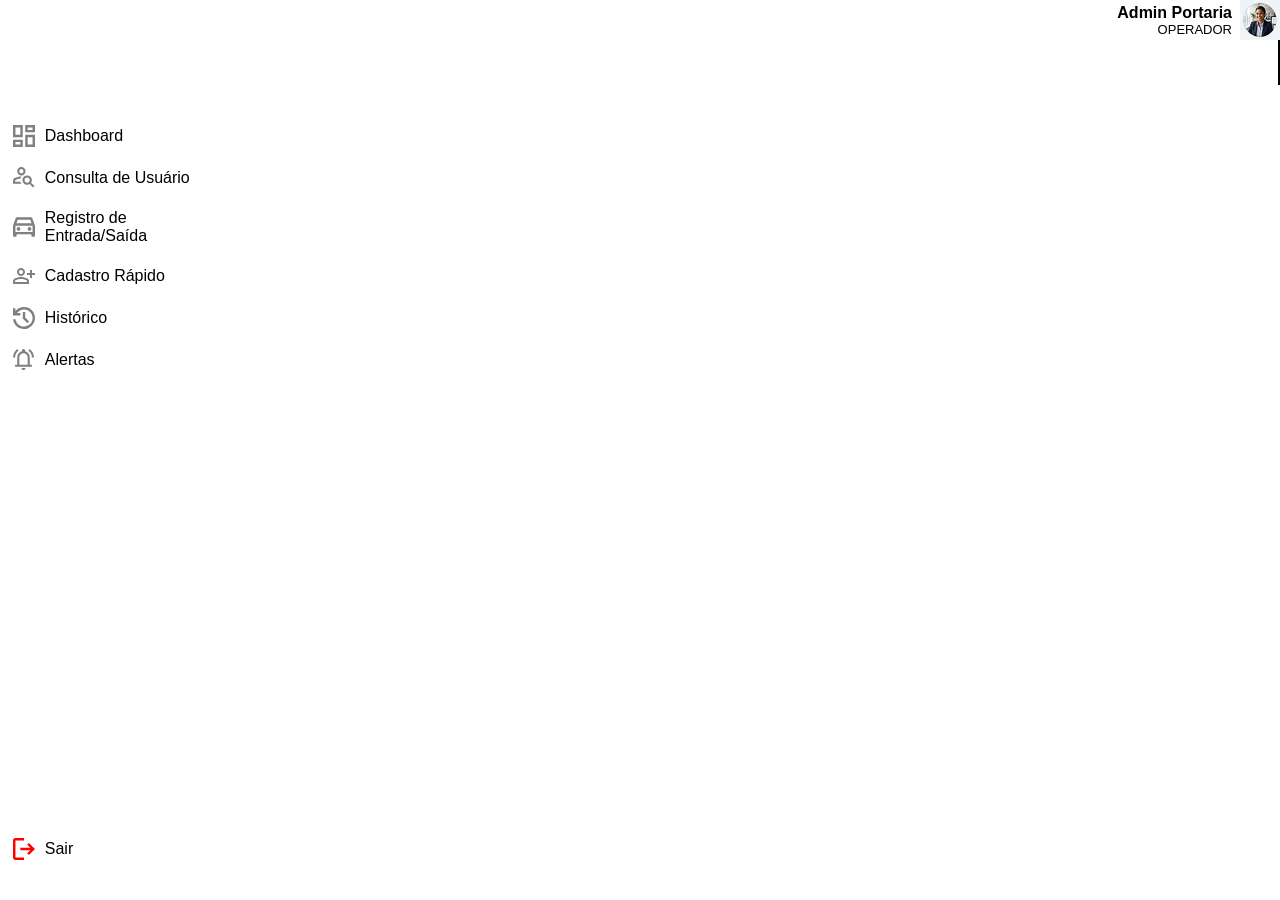
==== menu.html @ 4f6e2bc5 "começando aí" ====
<!DOCTYPE html>
    <html lang="pt-br">
    <head>
        <meta charset="UTF-8">
        <meta name="viewport" content="width=device-width, initial-scale=1.0">
        <title>Parking Papaléo</title>
        <link rel="stylesheet" href="menu.css">
        <style>
            body {
            font: normal 16px Arial, Verdana, serif;
        }
        </style>
    </head>
    <body>
        <header>
            <div class="perfil-do-administrador">
                <img
                    src="Assets - projeto estacionamento/Foto de Perfil do Administrador.png"
                    alt="foto do perfil do Administrador" class="icon-perfil-do-administrador">

                <div class="info-administrador">
                    <h1 class="titulo-admin">Admin Portaria</h1>
                    <p class="cargo-admin">OPERADOR</p>
                </div>
            </div>
            <div class="barra-vertical-do-administrador">

            </div>
        <nav class="menu-lateral">
            <ul>
            <li class="item-menu">
                <span class="icon-menu Icon-dashboard"></span>
                Dashboard
            </li>
            <li class="item-menu">
                <span class="icon-menu Icon-consultar-usuarios"></span>
                Consulta de Usuário
            </li>

            <li class="item-menu">
                <span class="icon-menu Icon-registrar-entradas-e-saidas"></span>
                Registro de<br/>Entrada/Saída
            </li>

            <li class="item-menu">
                <span class="icon-menu Icon-cadastro-rapido"></span>
                Cadastro Rápido
            </li>

            <li class="item-menu">
                <span class="icon-menu Icon-historico"></span>
                Histórico
            </li>

            <li class="item-menu">
                <span class="icon-menu Icon-alertas"></span>
                Alertas
            </li>

            <li class="item-menu Item-Sair">
                <span class="icon-menu Icon-sair"></span>
                Sair
            </li>
            </ul>
        </nav>
        </header>
    </body>
    </html>
---- menu.css ----
:root{--cor-primaria-rgb:rgb(13, 13, 175);
    --cor-texto-secundario: gray;
    --cor-branca: #ffffff;
}
    

*{
    margin: 0;
    padding: 0;
    box-sizing: border-box;
}
header{
    display: flex;
    flex-direction: column;
    height: 100vh;
}

body{
    height: 100vh;
}
.perfil-do-administrador{
    display: flex;
    flex-direction: row;
    align-items: center;
    justify-content:flex-end;
    width: 100%;
    gap: 8px;
}

.icon-perfil-do-administrador{
    order: 2;
}

.info-administrador{
    display: flex;
    flex-direction: column;
    order: 1;
    
}

.titulo-admin{
    font-size: 16px;
}

.cargo-admin{
    display: flex;
    margin-left: auto;
    font-size: 13px;
}

.barra-vertical-do-administrador{
    height: 50px;
    display: flex;
    justify-content: flex-end;
    border-left: 2px solid black;
    margin-left: auto;

}

nav.menu-lateral{
    width: 300px;
    height: 100%;
    background-color: #ffff;
    padding: 40px 0 40px 1%;
    flex-grow: 1;
}

ul{
    height: 100%;
    list-style-type: none;
    display: flex;
    flex-direction: column;
    gap: 20px;
}

ul li.item-menu{
    display: flex;
    flex-direction: row;
    align-items: center;
    gap: 10px;
}

.icon-menu{
    display: inline-block;
    width: 22px;
    height: 22px;
    background-color: gray;

    -webkit-mask-repeat: no-repeat;
    mask-repeat: no-repeat;
    -webkit-mask-position: center;
    mask-position: center;
    -webkit-mask-size: contain;
    mask-size: contain;
}
.Icon-dashboard{
    -webkit-mask-image: url("Assets - projeto estacionamento/Icon-dashboard.svg");
    mask-image: url("Assets - projeto estacionamento/Icon-dashboard.svg");
}

.Icon-consultar-usuarios{
    -webkit-mask-image: url("Assets - projeto estacionamento/Icon-consultar-usuarios.svg");
    mask-image: url("Assets - projeto estacionamento/Icon-consultar-usuarios.svg");
}

.Icon-registrar-entradas-e-saidas{
    -webkit-mask-image: url("Assets - projeto estacionamento/Icon-registrar-entradas-e-saidas.svg");
    mask-image: url("Assets - projeto estacionamento/Icon-registrar-entradas-e-saidas.svg");
}

.Icon-cadastro-rapido{
    -webkit-mask-image: url("Assets - projeto estacionamento/Icon-cadastro-rapido.svg");
    mask-image: url("Assets - projeto estacionamento/Icon-cadastro-rapido.svg");
}

.Icon-historico{
    -webkit-mask-image: url("Assets - projeto estacionamento/Icon-historico.svg");
    mask-image: url("Assets - projeto estacionamento/Icon-historico.svg");
}

.Icon-alertas{
    -webkit-mask-image: url("Assets - projeto estacionamento/Icon-alertas.svg");
    mask-image: url("Assets - projeto estacionamento/Icon-alertas.svg");
}

.Icon-sair{
    -webkit-mask-image: url("Assets - projeto estacionamento/Icon-sair.svg");
    mask-image: url("Assets - projeto estacionamento/Icon-sair.svg");
    background-color: red;
}

.Item-Sair{
    margin-top: auto;
}
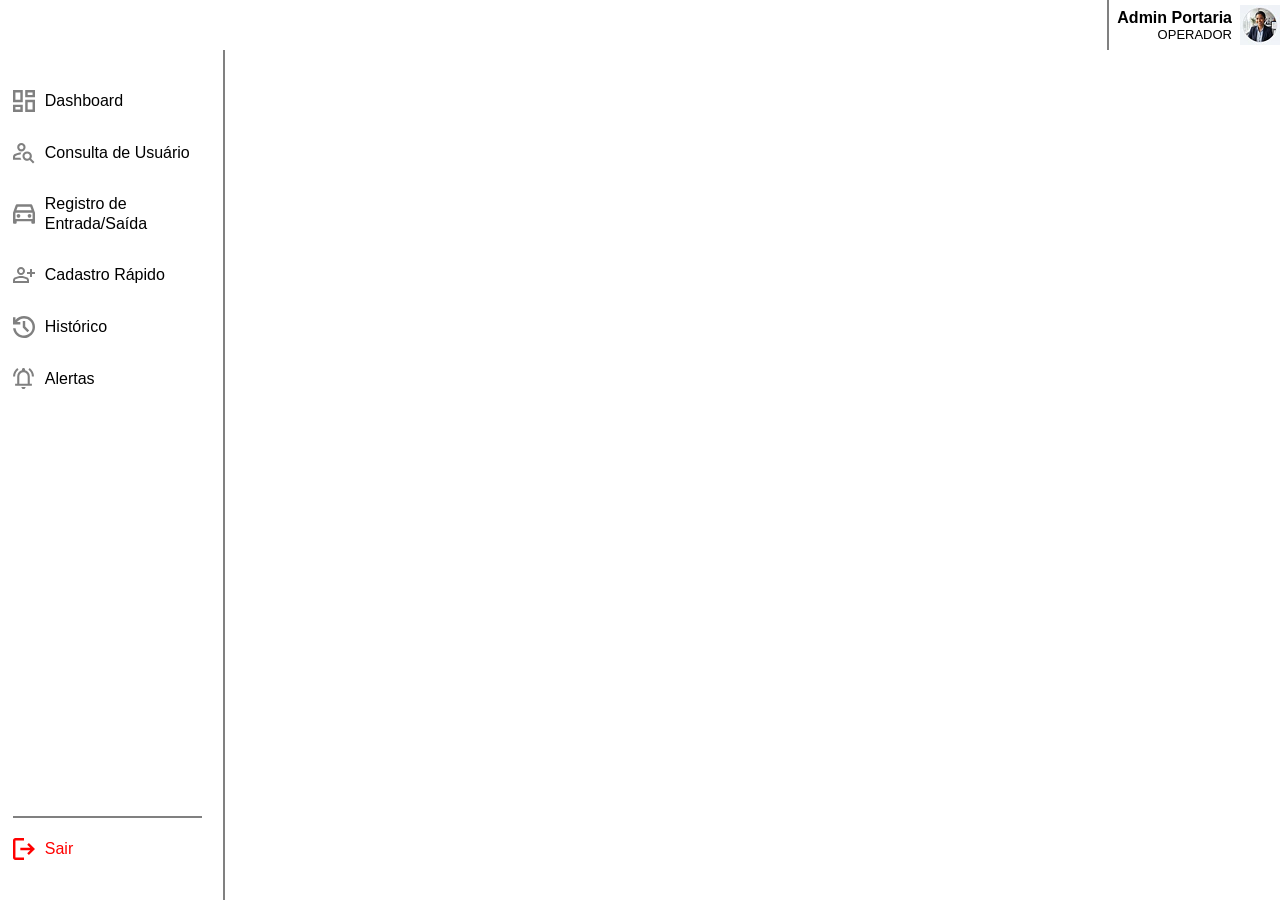
==== commit 1ba685e8: "sei lá, acho que tá indo" ====
--- a/menu.html
+++ b/menu.html
@@ -22,44 +22,43 @@
                     <h1 class="titulo-admin">Admin Portaria</h1>
                     <p class="cargo-admin">OPERADOR</p>
                 </div>
-            </div>
-            <div class="barra-vertical-do-administrador">
-
+                <div class="barra-vertical-do-administrador"></div>
             </div>
         <nav class="menu-lateral">
             <ul>
             <li class="item-menu">
-                <span class="icon-menu Icon-dashboard"></span>
-                Dashboard
+                <div class="conteudo-item"><span class="icon-menu Icon-dashboard"></span>
+                Dashboard</div>
             </li>
             <li class="item-menu">
-                <span class="icon-menu Icon-consultar-usuarios"></span>
-                Consulta de Usuário
+                <div class="conteudo-item"><span class="icon-menu Icon-consultar-usuarios"></span>
+                Consulta de Usuário</div>
             </li>
 
             <li class="item-menu">
-                <span class="icon-menu Icon-registrar-entradas-e-saidas"></span>
-                Registro de<br/>Entrada/Saída
+                <div class="conteudo-item"><span class="icon-menu Icon-registrar-entradas-e-saidas"></span>
+                Registro de<br/>Entrada/Saída</div>
             </li>
 
             <li class="item-menu">
-                <span class="icon-menu Icon-cadastro-rapido"></span>
-                Cadastro Rápido
+                <div class="conteudo-item"><span class="icon-menu Icon-cadastro-rapido"></span>
+                Cadastro Rápido</div>
             </li>
 
             <li class="item-menu">
-                <span class="icon-menu Icon-historico"></span>
-                Histórico
+                <div class="conteudo-item"><span class="icon-menu Icon-historico"></span>
+                Histórico</div>
             </li>
 
             <li class="item-menu">
-                <span class="icon-menu Icon-alertas"></span>
-                Alertas
+                <div class="conteudo-item"><span class="icon-menu Icon-alertas"></span>
+                Alertas</div>
             </li>
 
             <li class="item-menu Item-Sair">
-                <span class="icon-menu Icon-sair"></span>
-                Sair
+                <div class="barra-sair"></div>
+                <div class="conteudo-item"><span class="icon-menu Icon-sair"></span>
+                Sair</div>
             </li>
             </ul>
         </nav>
--- a/menu.css
+++ b/menu.css
@@ -1,134 +1,165 @@
-:root{--cor-primaria-rgb:rgb(13, 13, 175);
-    --cor-texto-secundario: gray;
-    --cor-branca: #ffffff;
-}
-    
-
-*{
-    margin: 0;
-    padding: 0;
-    box-sizing: border-box;
-}
-header{
-    display: flex;
-    flex-direction: column;
-    height: 100vh;
+:root {
+  --cor-primaria-rgb: rgb(13, 13, 175);
+  --cor-secundario: gray;
+  --cor-branca: #ffffff;
+  --cursor-ativo:  rgb(10, 149, 241);
+  --cor-icon-sair: red;
 }
 
-body{
-    height: 100vh;
-}
-.perfil-do-administrador{
-    display: flex;
-    flex-direction: row;
-    align-items: center;
-    justify-content:flex-end;
-    width: 100%;
-    gap: 8px;
+* {
+  margin: 0;
+  padding: 0;
+  box-sizing: border-box;
 }
 
-.icon-perfil-do-administrador{
-    order: 2;
+html{height: 100%;}
+
+header {
+  display: flex;
+  flex-direction: column;
+  height: 100vh;
 }
 
-.info-administrador{
-    display: flex;
-    flex-direction: column;
-    order: 1;
-    
+body {
+  height: 100%;
 }
 
-.titulo-admin{
-    font-size: 16px;
+.perfil-do-administrador {
+  display: flex;
+  flex-direction: row;
+  align-items: center;
+  justify-content: flex-end;
+  width: 100%;
+  gap: 8px;
 }
 
-.cargo-admin{
-    display: flex;
-    margin-left: auto;
-    font-size: 13px;
+.icon-perfil-do-administrador {
+  order: 2;
 }
 
-.barra-vertical-do-administrador{
-    height: 50px;
-    display: flex;
-    justify-content: flex-end;
-    border-left: 2px solid black;
-    margin-left: auto;
-
+.info-administrador {
+  display: flex;
+  flex-direction: column;
+  order: 1;
 }
 
-nav.menu-lateral{
-    width: 300px;
-    height: 100%;
-    background-color: #ffff;
-    padding: 40px 0 40px 1%;
-    flex-grow: 1;
+.titulo-admin {
+  font-size: 16px;
 }
 
-ul{
-    height: 100%;
-    list-style-type: none;
-    display: flex;
-    flex-direction: column;
-    gap: 20px;
+.cargo-admin {
+  display: flex;
+  margin-left: auto;
+  font-size: 13px;
 }
 
-ul li.item-menu{
+.barra-vertical-do-administrador {
+  height: 50px;
+  display: flex;
+  justify-content: flex-end;
+  border-left: 2px solid var(--cor-secundario);
+  margin-left: auto;
+}
+
+ul li.item-menu {
+  transition: 0.2s;
+}
+
+ul li.item-menu:hover {
+  background: var(--cursor-ativo);
+}
+
+nav.menu-lateral {
+  height: 100%;
+  width: 225px;
+  background-color: #ffff;
+  padding: 40px 0 40px 1%;
+  flex-grow: 1;
+  border-right: 2px solid var(--cor-secundario);
+}
+
+ul {
+  height: 100%;
+  list-style-type: none;
+  display: flex;
+  flex-direction: column;
+  gap: 30px;
+  line-height: 20px;
+}
+
+ul li.item-menu {
+  display: flex;
+  flex-direction: row;
+  align-items: center;
+  gap: 30px;
+}
+
+.icon-menu {
+  display: inline-block;
+  width: 22px;
+  height: 22px;
+  background-color: gray;
+
+  -webkit-mask-repeat: no-repeat;
+  mask-repeat: no-repeat;
+  -webkit-mask-position: center;
+  mask-position: center;
+  -webkit-mask-size: contain;
+  mask-size: contain;
+}
+
+.conteudo-item{
     display: flex;
-    flex-direction: row;
     align-items: center;
     gap: 10px;
 }
 
-.icon-menu{
-    display: inline-block;
-    width: 22px;
-    height: 22px;
-    background-color: gray;
-
-    -webkit-mask-repeat: no-repeat;
-    mask-repeat: no-repeat;
-    -webkit-mask-position: center;
-    mask-position: center;
-    -webkit-mask-size: contain;
-    mask-size: contain;
-}
-.Icon-dashboard{
-    -webkit-mask-image: url("Assets - projeto estacionamento/Icon-dashboard.svg");
-    mask-image: url("Assets - projeto estacionamento/Icon-dashboard.svg");
+.Icon-dashboard {
+  -webkit-mask-image: url("Assets - projeto estacionamento/Icon-dashboard.svg");
+  mask-image: url("Assets - projeto estacionamento/Icon-dashboard.svg");
 }
 
-.Icon-consultar-usuarios{
-    -webkit-mask-image: url("Assets - projeto estacionamento/Icon-consultar-usuarios.svg");
-    mask-image: url("Assets - projeto estacionamento/Icon-consultar-usuarios.svg");
+.Icon-consultar-usuarios {
+  -webkit-mask-image: url("Assets - projeto estacionamento/Icon-consultar-usuarios.svg");
+  mask-image: url("Assets - projeto estacionamento/Icon-consultar-usuarios.svg");
 }
 
-.Icon-registrar-entradas-e-saidas{
-    -webkit-mask-image: url("Assets - projeto estacionamento/Icon-registrar-entradas-e-saidas.svg");
-    mask-image: url("Assets - projeto estacionamento/Icon-registrar-entradas-e-saidas.svg");
+.Icon-registrar-entradas-e-saidas {
+  -webkit-mask-image: url("Assets - projeto estacionamento/Icon-registrar-entradas-e-saidas.svg");
+  mask-image: url("Assets - projeto estacionamento/Icon-registrar-entradas-e-saidas.svg");
 }
 
-.Icon-cadastro-rapido{
-    -webkit-mask-image: url("Assets - projeto estacionamento/Icon-cadastro-rapido.svg");
-    mask-image: url("Assets - projeto estacionamento/Icon-cadastro-rapido.svg");
+.Icon-cadastro-rapido {
+  -webkit-mask-image: url("Assets - projeto estacionamento/Icon-cadastro-rapido.svg");
+  mask-image: url("Assets - projeto estacionamento/Icon-cadastro-rapido.svg");
 }
 
-.Icon-historico{
-    -webkit-mask-image: url("Assets - projeto estacionamento/Icon-historico.svg");
-    mask-image: url("Assets - projeto estacionamento/Icon-historico.svg");
+.Icon-historico {
+  -webkit-mask-image: url("Assets - projeto estacionamento/Icon-historico.svg");
+  mask-image: url("Assets - projeto estacionamento/Icon-historico.svg");
 }
 
-.Icon-alertas{
-    -webkit-mask-image: url("Assets - projeto estacionamento/Icon-alertas.svg");
-    mask-image: url("Assets - projeto estacionamento/Icon-alertas.svg");
+.Icon-alertas {
+  -webkit-mask-image: url("Assets - projeto estacionamento/Icon-alertas.svg");
+  mask-image: url("Assets - projeto estacionamento/Icon-alertas.svg");
 }
 
-.Icon-sair{
-    -webkit-mask-image: url("Assets - projeto estacionamento/Icon-sair.svg");
-    mask-image: url("Assets - projeto estacionamento/Icon-sair.svg");
-    background-color: red;
+.Icon-sair {
+  -webkit-mask-image: url("Assets - projeto estacionamento/Icon-sair.svg");
+  mask-image: url("Assets - projeto estacionamento/Icon-sair.svg");
+  background-color: var(--cor-icon-sair);
 }
 
-.Item-Sair{
-    margin-top: auto;
+ul li.item-menu.Item-Sair {
+  margin-top: auto;
+  display: flex;
+  flex-direction: column;
+  align-items: flex-start;
+  gap: 20px;
+  color: var(--cor-icon-sair);
+  padding-top: 20px;
+}
+.barra-sair{
+    width: 90%;
+    border-top: 2px solid var(--cor-secundario);
 }
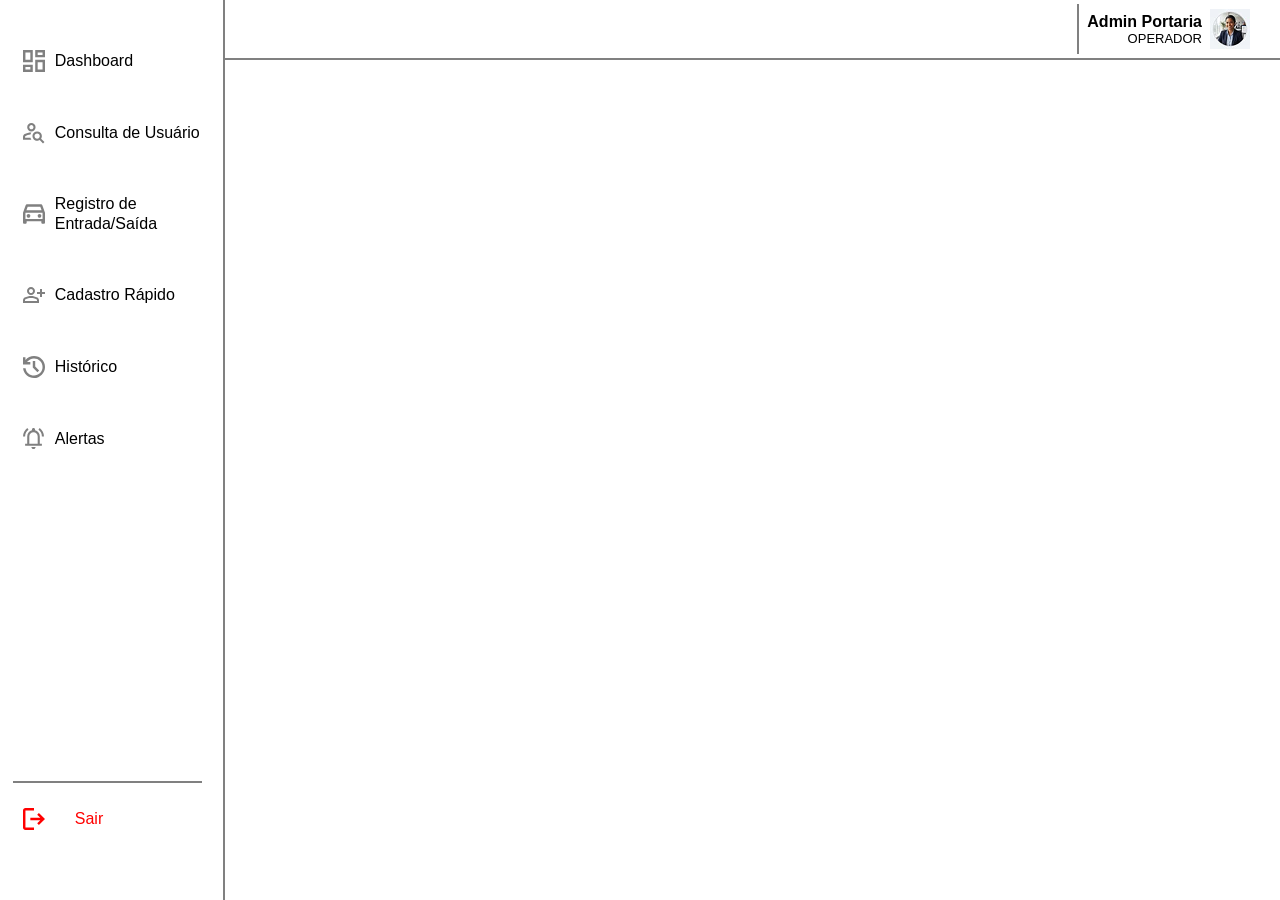
==== commit 3272d1f8: "sei lá" ====
--- a/menu.html
+++ b/menu.html
@@ -1,67 +1,70 @@
-    <!DOCTYPE html>
-    <html lang="pt-br">
-    <head>
-        <meta charset="UTF-8">
-        <meta name="viewport" content="width=device-width, initial-scale=1.0">
-        <title>Parking Papaléo</title>
-        <link rel="stylesheet" href="menu.css">
-        <style>
-            body {
-            font: normal 16px Arial, Verdana, serif;
-        }
-        </style>
-    </head>
-    <body>
-        <header>
-            <div class="perfil-do-administrador">
-                <img
-                    src="Assets - projeto estacionamento/Foto de Perfil do Administrador.png"
-                    alt="foto do perfil do Administrador" class="icon-perfil-do-administrador">
+        <!DOCTYPE html>
+        <html lang="pt-br">
+        <head>
+            <meta charset="UTF-8">
+            <meta name="viewport" content="width=device-width, initial-scale=1.0">
+            <title>Estacionamento Senac</title>
+            <link rel="stylesheet" href="menu.css">
+            <style>
+                body {
+                font: normal 16px Arial, Verdana, serif;
+            }
+            </style>
+        </head>
+        <body>
+            <header>
+                <div class="perfil-do-administrador">
+                    <img
+                        src="Assets - projeto estacionamento/Foto de Perfil do Administrador.png"
+                        alt="foto do perfil do Administrador" class="icon-perfil-do-administrador">
 
-                <div class="info-administrador">
-                    <h1 class="titulo-admin">Admin Portaria</h1>
-                    <p class="cargo-admin">OPERADOR</p>
+                    <div class="info-administrador">
+                        <h1 class="titulo-admin">Admin Portaria</h1>
+                        <p class="cargo-admin">OPERADOR</p>
+                    </div>
+                    <div class="barra-vertical-do-administrador"></div>
                 </div>
-                <div class="barra-vertical-do-administrador"></div>
-            </div>
-        <nav class="menu-lateral">
-            <ul>
-            <li class="item-menu">
-                <div class="conteudo-item"><span class="icon-menu Icon-dashboard"></span>
-                Dashboard</div>
-            </li>
-            <li class="item-menu">
-                <div class="conteudo-item"><span class="icon-menu Icon-consultar-usuarios"></span>
-                Consulta de Usuário</div>
-            </li>
+            </header>
+            <nav class="menu-lateral">
+                <ul>
+                <li class="item-menu">
+                    <div class="conteudo-item"><span class="icon-menu Icon-dashboard"></span>
+                    Dashboard</div>
+                </li>
+                <li class="item-menu">
+                    <div class="conteudo-item"><span class="icon-menu Icon-consultar-usuarios"></span>
+                    Consulta de Usuário</div>
+                </li>
 
-            <li class="item-menu">
-                <div class="conteudo-item"><span class="icon-menu Icon-registrar-entradas-e-saidas"></span>
-                Registro de<br/>Entrada/Saída</div>
-            </li>
+                <li class="item-menu">
+                    <div class="conteudo-item"><span class="icon-menu Icon-registrar-entradas-e-saidas"></span>
+                    Registro de<br/>Entrada/Saída</div>
+                </li>
 
-            <li class="item-menu">
-                <div class="conteudo-item"><span class="icon-menu Icon-cadastro-rapido"></span>
-                Cadastro Rápido</div>
-            </li>
+                <li class="item-menu">
+                    <div class="conteudo-item"><span class="icon-menu Icon-cadastro-rapido"></span>
+                    Cadastro Rápido</div>
+                </li>
 
-            <li class="item-menu">
-                <div class="conteudo-item"><span class="icon-menu Icon-historico"></span>
-                Histórico</div>
-            </li>
+                <li class="item-menu">
+                    <div class="conteudo-item"><span class="icon-menu Icon-historico"></span>
+                    Histórico</div>
+                </li>
 
-            <li class="item-menu">
-                <div class="conteudo-item"><span class="icon-menu Icon-alertas"></span>
-                Alertas</div>
-            </li>
+                <li class="item-menu">
+                    <div class="conteudo-item"><span class="icon-menu Icon-alertas"></span>
+                    Alertas</div>
+                </li>
 
-            <li class="item-menu Item-Sair">
-                <div class="barra-sair"></div>
-                <div class="conteudo-item"><span class="icon-menu Icon-sair"></span>
-                Sair</div>
-            </li>
-            </ul>
-        </nav>
-        </header>
-    </body>
-    </html>+                <li class="container-rodape">
+                    <div class="barra-sair"></div>
+                    <a href="#" class="link-sair">
+                        <span class="icon-menu Icon-sair"></span>
+                        Sair
+                    </a>
+                </li>
+                </ul>
+            </nav>
+            <section class="conteudo-principal"> <!-- O conteúdo das tabelas e vagas vai entrar aqui futuramente --></section>
+        </body>
+        </html>
--- a/menu.css
+++ b/menu.css
@@ -2,7 +2,7 @@
   --cor-primaria-rgb: rgb(13, 13, 175);
   --cor-secundario: gray;
   --cor-branca: #ffffff;
-  --cursor-ativo:  rgb(10, 149, 241);
+  --cursor-ativo: rgb(10, 149, 241);
   --cor-icon-sair: red;
 }
 
@@ -12,24 +12,30 @@
   box-sizing: border-box;
 }
 
-html{height: 100%;}
-
+/* ==========================================================================
+   1. ESTRUTURA BASE (Para Celulares e Telas Pequenas)
+   ========================================================================== */
+html, body {
+  min-height: 100vh;
+  background-color: var(--cor-branca);
+  font-family: sans-serif;
+}
+
+/* No celular, o cabeçalho fica no topo horizontalmente */
 header {
   display: flex;
-  flex-direction: column;
-  height: 100vh;
-}
-
-body {
-  height: 100%;
+  flex-direction: row; 
+  align-items: center;
+  justify-content: flex-end;
+  padding: 15px;
+  background-color: var(--cor-branca);
+  border-bottom: 2px solid var(--cor-secundario);
 }
 
 .perfil-do-administrador {
   display: flex;
   flex-direction: row;
   align-items: center;
-  justify-content: flex-end;
-  width: 100%;
   gap: 8px;
 }
 
@@ -58,28 +64,16 @@
   display: flex;
   justify-content: flex-end;
   border-left: 2px solid var(--cor-secundario);
-  margin-left: auto;
-}
-
-ul li.item-menu {
-  transition: 0.2s;
-}
-
-ul li.item-menu:hover {
-  background: var(--cursor-ativo);
-}
-
+}
+
+/* Menu Lateral adaptado para telas menores */
 nav.menu-lateral {
-  height: 100%;
-  width: 225px;
-  background-color: #ffff;
-  padding: 40px 0 40px 1%;
-  flex-grow: 1;
-  border-right: 2px solid var(--cor-secundario);
+  width: 100%;
+  background-color: var(--cor-branca);
+  padding: 20px 5%;
 }
 
 ul {
-  height: 100%;
   list-style-type: none;
   display: flex;
   flex-direction: column;
@@ -92,6 +86,13 @@
   flex-direction: row;
   align-items: center;
   gap: 30px;
+  transition: 0.2s;
+  padding: 10px;
+  border-radius: 4px;
+}
+
+ul li.item-menu:hover {
+  background: var(--cursor-ativo);
 }
 
 .icon-menu {
@@ -108,12 +109,13 @@
   mask-size: contain;
 }
 
-.conteudo-item{
-    display: flex;
-    align-items: center;
-    gap: 10px;
-}
-
+.conteudo-item {
+  display: flex;
+  align-items: center;
+  gap: 10px;
+}
+
+/* Ícones do Menu */
 .Icon-dashboard {
   -webkit-mask-image: url("Assets - projeto estacionamento/Icon-dashboard.svg");
   mask-image: url("Assets - projeto estacionamento/Icon-dashboard.svg");
@@ -150,16 +152,97 @@
   background-color: var(--cor-icon-sair);
 }
 
-ul li.item-menu.Item-Sair {
-  margin-top: auto;
+/* Gaveta que guarda a barra cinza e o botão Sair */
+.container-rodape {
   display: flex;
   flex-direction: column;
-  align-items: flex-start;
-  gap: 20px;
+  gap: 15px;
+  width: 100%;
+  margin-top: 30px; /* No celular, apenas um espaçamento simples */
+}
+
+.barra-sair {
+  width: 90%;
+  border-top: 2px solid var(--cor-secundario);
+}
+
+/* Estilo do botão Sair isolado do hover da barra */
+.link-sair {
+  display: flex;
+  flex-direction: row;
+  align-items: center;
+  gap: 30px;
   color: var(--cor-icon-sair);
-  padding-top: 20px;
-}
-.barra-sair{
-    width: 90%;
-    border-top: 2px solid var(--cor-secundario);
-}+  text-decoration: none;
+  padding: 10px;
+  border-radius: 4px;
+  transition: 0.2s;
+  cursor: pointer;
+}
+
+.link-sair:hover {
+  background: var(--cursor-ativo);
+}
+
+/* Área do conteúdo em telas pequenas */
+.conteudo-principal {
+  padding: 20px;
+}
+
+
+/* ==========================================================================
+   2. ESTRUTURA PARA TELAS GRANDES (Computadores e Notebooks)
+   ========================================================================== */
+@media (min-width: 768px) {
+  html, body {
+    height: 100vh;
+    overflow: hidden; /* Trava rolagens fantasmas no monitor */
+  }
+
+  /* No computador, o cabeçalho flutua no topo direito */
+  header {
+    position: absolute;
+    top: 0;
+    right: 0;
+    width: calc(100% - 225px); /* Desconta o espaço do menu lateral */
+    height: 60px;
+    border-bottom: 2px solid var(--cor-secundario);
+    padding: 0 30px;
+    z-index: 10;
+  }
+
+  /* A barra lateral ocupa 100% da altura física da tela */
+  nav.menu-lateral {
+    width: 225px;
+    height: 100vh; /* Força os 100% perfeitos do teto ao chão */
+    position: fixed;
+    top: 0;
+    left: 0;
+    border-right: 2px solid var(--cor-secundario);
+    border-bottom: none;
+    padding: 40px 0 40px 1%;
+    display: flex;
+    flex-direction: column;
+  }
+
+  ul {
+    height: 100%; /* Permite que o Flexbox empurre a gaveta para o fundo */
+  }
+
+  /* A mola elástica agora age na gaveta, empurrando a barra E o botão Sair */
+  .container-rodape {
+    margin-top: auto; 
+    padding-bottom: 20px;
+  }
+
+  /* 🟢 ALINHAMENTO DO CONTEÚDO DO SITE:
+     Abre espaço para não sumir atrás do menu fixed e do header absolute */
+  .conteudo-principal {
+    margin-left: 225px; /* Tamanho exato do menu lateral */
+    padding-top: 80px;  /* Altura segura para descolar do cabeçalho */
+    padding-left: 40px;
+    padding-right: 40px;
+    height: 100vh;
+    overflow-y: auto; /* Se a tabela de carros for grande, ela rola apenas aqui dentro */
+  }
+}
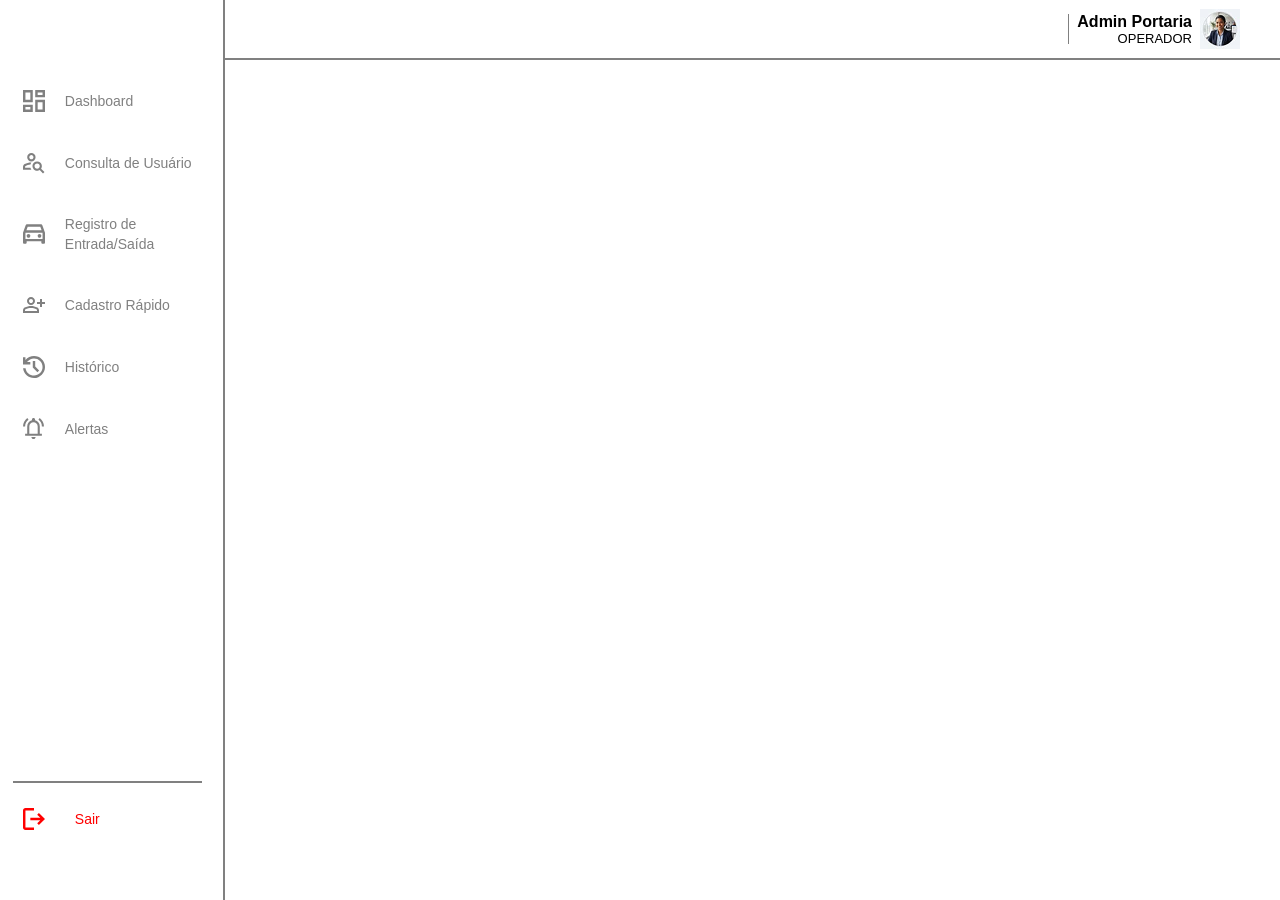
==== commit 44bbeb87: "okay" ====
--- a/menu.html
+++ b/menu.html
@@ -7,7 +7,7 @@
             <link rel="stylesheet" href="menu.css">
             <style>
                 body {
-                font: normal 16px Arial, Verdana, serif;
+                font: normal 14px Arial, Verdana, serif;
             }
             </style>
         </head>
@@ -28,39 +28,57 @@
             <nav class="menu-lateral">
                 <ul>
                 <li class="item-menu">
-                    <div class="conteudo-item"><span class="icon-menu Icon-dashboard"></span>
-                    Dashboard</div>
+                    <div class="conteudo-item"></div>
+                    <a href="#" class="link-dashboard">
+                        <span class="icon-menu Icon-dashboard"></span>
+                        <span class="txt-link">Dashboard</span>
+                    </a>
                 </li>
                 <li class="item-menu">
-                    <div class="conteudo-item"><span class="icon-menu Icon-consultar-usuarios"></span>
-                    Consulta de Usuário</div>
+                    <div class="conteudo-item"></div>
+                    <a href="#" class="link-consulta-usuario">
+                        <span class="icon-menu Icon-consultar-usuarios"></span>
+                        <span class="txt-link">Consulta de Usuário</span>
+                    </a>
                 </li>
 
                 <li class="item-menu">
-                    <div class="conteudo-item"><span class="icon-menu Icon-registrar-entradas-e-saidas"></span>
-                    Registro de<br/>Entrada/Saída</div>
+                    <div class="conteudo-item"></div>
+                    <a href="#" class="link-entrada-saida">
+                        <span class="icon-menu Icon-registrar-entradas-e-saidas"></span>
+                        <span class="txt-link">Registro de<br/>Entrada/Saída</span>
+                    </a>
                 </li>
 
                 <li class="item-menu">
-                    <div class="conteudo-item"><span class="icon-menu Icon-cadastro-rapido"></span>
-                    Cadastro Rápido</div>
+                    <div class="conteudo-item"></div>
+                    <a href="#" class="link-cadastrorpd">
+                        <span class="icon-menu Icon-cadastro-rapido"></span>
+                        <span class="txt-link">Cadastro Rápido</span> 
+                    </a>
                 </li>
 
                 <li class="item-menu">
-                    <div class="conteudo-item"><span class="icon-menu Icon-historico"></span>
-                    Histórico</div>
+                    <div class="conteudo-item"></div>
+                    <a href="#" class="link-historico">
+                        <span class="icon-menu Icon-historico"></span>
+                        <span class="txt-link">Histórico</span>
+                    </a>
                 </li>
 
                 <li class="item-menu">
-                    <div class="conteudo-item"><span class="icon-menu Icon-alertas"></span>
-                    Alertas</div>
+                    <div class="conteudo-item"></div>
+                    <a href="#" class="link-alerta">
+                        <span class="icon-menu Icon-alertas"></span>
+                        <span class="txt-link">Alertas</span>
+                    </a>
                 </li>
 
                 <li class="container-rodape">
                     <div class="barra-sair"></div>
                     <a href="#" class="link-sair">
                         <span class="icon-menu Icon-sair"></span>
-                        Sair
+                        <span class="txt-link">Sair</span>
                     </a>
                 </li>
                 </ul>
--- a/menu.css
+++ b/menu.css
@@ -12,9 +12,7 @@
   box-sizing: border-box;
 }
 
-/* ==========================================================================
-   1. ESTRUTURA BASE (Para Celulares e Telas Pequenas)
-   ========================================================================== */
+/* 1. ESTRUTURA BASE (Para Celulares e Telas Pequenas) */
 html, body {
   min-height: 100vh;
   background-color: var(--cor-branca);
@@ -60,10 +58,10 @@
 }
 
 .barra-vertical-do-administrador {
-  height: 50px;
+  height: 30px;
   display: flex;
   justify-content: flex-end;
-  border-left: 2px solid var(--cor-secundario);
+  border-left: 1.5px solid var(--cor-secundario);
 }
 
 /* Menu Lateral adaptado para telas menores */
@@ -77,17 +75,35 @@
   list-style-type: none;
   display: flex;
   flex-direction: column;
-  gap: 30px;
+  gap: 20px;
   line-height: 20px;
+  height: 100%;
+}
+
+ul li.item-menu a{
+  display: flex;
+  flex-direction: row;
+  align-items: center;
+  text-decoration: none;
+  color: var(--cor-secundario);
+  padding: 5px;
+  line-height: 20px;
+}
+
+ul li.item-menu a .txt-link{
+  margin-left: 20px;
+}
+
+ul li.item-menu a .icon-menu{
+  font-size: 30px;
 }
 
 ul li.item-menu {
   display: flex;
   flex-direction: row;
   align-items: center;
-  gap: 30px;
   transition: 0.2s;
-  padding: 10px;
+  padding: 5px;
   border-radius: 4px;
 }
 
@@ -112,7 +128,6 @@
 .conteudo-item {
   display: flex;
   align-items: center;
-  gap: 10px;
 }
 
 /* Ícones do Menu */
@@ -190,9 +205,7 @@
 }
 
 
-/* ==========================================================================
-   2. ESTRUTURA PARA TELAS GRANDES (Computadores e Notebooks)
-   ========================================================================== */
+/* 2. ESTRUTURA PARA TELAS GRANDES (Computadores e Notebooks) */
 @media (min-width: 768px) {
   html, body {
     height: 100vh;
@@ -207,7 +220,7 @@
     width: calc(100% - 225px); /* Desconta o espaço do menu lateral */
     height: 60px;
     border-bottom: 2px solid var(--cor-secundario);
-    padding: 0 30px;
+    padding: 0 40px;
     z-index: 10;
   }
 
@@ -220,7 +233,7 @@
     left: 0;
     border-right: 2px solid var(--cor-secundario);
     border-bottom: none;
-    padding: 40px 0 40px 1%;
+    padding: 80px 0 40px 1%;
     display: flex;
     flex-direction: column;
   }
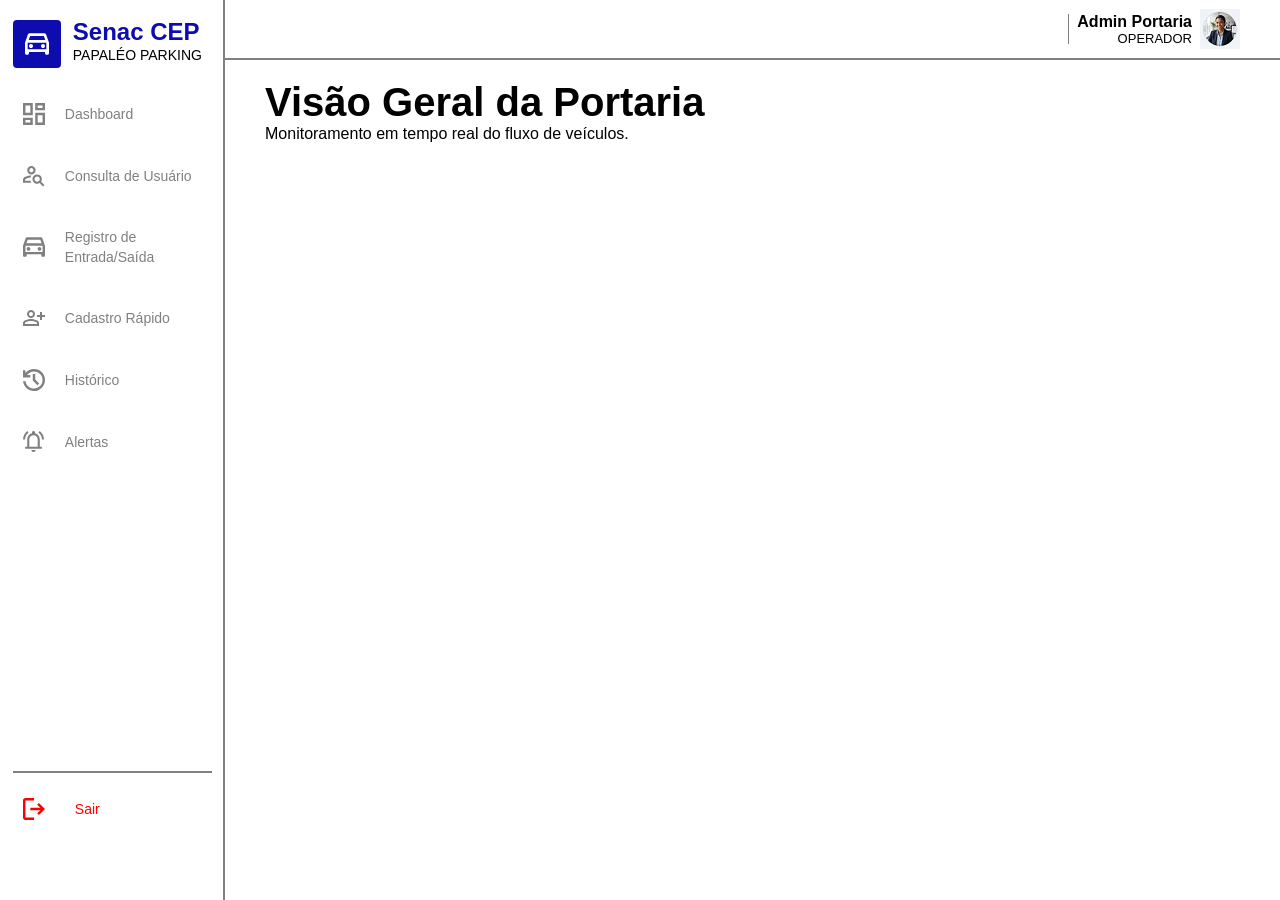
==== commit d846a2f3: "tentando aprender mesmo (É um pouco trabalhoso)" ====
--- a/menu.html
+++ b/menu.html
@@ -19,13 +19,23 @@
                         alt="foto do perfil do Administrador" class="icon-perfil-do-administrador">
 
                     <div class="info-administrador">
-                        <h1 class="titulo-admin">Admin Portaria</h1>
+                        <h2 class="titulo-admin">Admin Portaria</h2>
                         <p class="cargo-admin">OPERADOR</p>
                     </div>
                     <div class="barra-vertical-do-administrador"></div>
                 </div>
             </header>
-            <nav class="menu-lateral">
+            <nav class="menu-lateral"aria-label="Navegacao Principal">
+                <div class="icon-apresentacao">
+                    <div class="balao-icon">
+                        <img src="Assets - projeto estacionamento/Icon-carro.svg" alt="icone da apresentacao"
+                        class="icon-de-apresentacao">
+                    </div>
+                    <div class="apresentacao">
+                        <h2 class="nome-titulo">Senac CEP</h2>
+                        <p class="text-subtitule">PAPALÉO PARKING</p>
+                    </div>
+                </div>
                 <ul>
                 <li class="item-menu">
                     <div class="conteudo-item"></div>
@@ -83,6 +93,9 @@
                 </li>
                 </ul>
             </nav>
-            <section class="conteudo-principal"> <!-- O conteúdo das tabelas e vagas vai entrar aqui futuramente --></section>
+            <main class="conteudo-principal">
+                <h1>Visão Geral da Portaria</h1>
+                <p>Monitoramento em tempo real do fluxo de veículos.</p>
+            </main>
         </body>
         </html>
--- a/menu.css
+++ b/menu.css
@@ -12,22 +12,28 @@
   box-sizing: border-box;
 }
 
-/* 1. ESTRUTURA BASE (Para Celulares e Telas Pequenas) */
 html, body {
-  min-height: 100vh;
+  height: 100vh;
   background-color: var(--cor-branca);
   font-family: sans-serif;
-}
-
-/* No celular, o cabeçalho fica no topo horizontalmente */
+  overflow: hidden; /* Evita rolagem na página inteira no monitor */
+}
+
+/* CABEÇALHO (HEADER) */
 header {
   display: flex;
   flex-direction: row; 
   align-items: center;
   justify-content: flex-end;
-  padding: 15px;
+  position: absolute;
+  top: 0;
+  right: 0;
+  width: calc(100% - 225px); /* Desconta a largura da barra lateral */
+  height: 60px;
+  padding: 0 40px;
   background-color: var(--cor-branca);
   border-bottom: 2px solid var(--cor-secundario);
+  z-index: 10;
 }
 
 .perfil-do-administrador {
@@ -64,11 +70,70 @@
   border-left: 1.5px solid var(--cor-secundario);
 }
 
-/* Menu Lateral adaptado para telas menores */
+.icon-apresentacao{
+  display: inline-flex;
+  flex-direction: row;
+  align-items: flex-start;
+  gap: 12px;
+  margin-bottom: 25px;
+  width: 100%;
+}
+
+.apresentacao{
+  display: flex;
+  flex-direction: column;
+  justify-content: flex-start;
+  margin: 0;
+  padding: 0;
+}
+
+.nome-titulo{
+  color: var(--cor-primaria-rgb);
+  margin: 0;
+  font-size: 1.5rem;
+  font-weight: bolder;
+  line-height: 1;
+  margin: 0;
+  padding: 0;
+  display: block;
+}
+
+.text-subtitule{
+  margin: 4px 0 0 0;
+  font-size: 0.8;
+  line-height: 1;
+}
+
+.balao-icon{
+  display: inline-flex;
+  justify-content: center;
+  align-items: center;
+  background-color: var(--cor-primaria-rgb);
+  border: 2px solid var(--cor-primaria-rgb);
+  border-radius: 4px;
+  padding: 10px;
+  flex-shrink: 0;
+}
+.icon-de-apresentacao {
+  filter: brightness(0) invert(1); /* Correção da imagem: Força o ícone escuro a ficar branco puro */
+  width: 24px;  /* Ajuste de tamanho padrão para ícones de tela */
+  height: 24px;
+  display: block;
+}
+
+
+/* MENU LATERAL (SIDEBAR) */
 nav.menu-lateral {
-  width: 100%;
+  width: 225px;
+  height: 100vh;
+  position: fixed;
+  top: 0;
+  left: 0;
   background-color: var(--cor-branca);
-  padding: 20px 5%;
+  border-right: 2px solid var(--cor-secundario);
+  padding: 20px 0 50px 1%;
+  display: flex;
+  flex-direction: column;
 }
 
 ul {
@@ -80,7 +145,20 @@
   height: 100%;
 }
 
-ul li.item-menu a{
+ul li.item-menu {
+  display: flex;
+  flex-direction: row;
+  align-items: center;
+  transition: 0.2s;
+  padding: 5px;
+  border-radius: 4px;
+}
+
+ul li.item-menu:hover {
+  background: var(--cursor-ativo);
+}
+
+ul li.item-menu a {
   display: flex;
   flex-direction: row;
   align-items: center;
@@ -90,25 +168,13 @@
   line-height: 20px;
 }
 
-ul li.item-menu a .txt-link{
+ul li.item-menu a .txt-link {
   margin-left: 20px;
 }
 
-ul li.item-menu a .icon-menu{
-  font-size: 30px;
-}
-
-ul li.item-menu {
-  display: flex;
-  flex-direction: row;
-  align-items: center;
-  transition: 0.2s;
-  padding: 5px;
-  border-radius: 4px;
-}
-
-ul li.item-menu:hover {
-  background: var(--cursor-ativo);
+.conteudo-item {
+  display: flex;
+  align-items: center;
 }
 
 .icon-menu {
@@ -125,12 +191,7 @@
   mask-size: contain;
 }
 
-.conteudo-item {
-  display: flex;
-  align-items: center;
-}
-
-/* Ícones do Menu */
+/* Ícones Mapeados */
 .Icon-dashboard {
   -webkit-mask-image: url("Assets - projeto estacionamento/Icon-dashboard.svg");
   mask-image: url("Assets - projeto estacionamento/Icon-dashboard.svg");
@@ -167,21 +228,21 @@
   background-color: var(--cor-icon-sair);
 }
 
-/* Gaveta que guarda a barra cinza e o botão Sair */
+/* Rodapé do Menu (Barra + Botão Sair) */
 .container-rodape {
+  margin-top: auto;
+  padding-bottom: 20px;
   display: flex;
   flex-direction: column;
   gap: 15px;
   width: 100%;
-  margin-top: 30px; /* No celular, apenas um espaçamento simples */
 }
 
 .barra-sair {
-  width: 90%;
+  width: 95%;
   border-top: 2px solid var(--cor-secundario);
 }
 
-/* Estilo do botão Sair isolado do hover da barra */
 .link-sair {
   display: flex;
   flex-direction: row;
@@ -199,63 +260,20 @@
   background: var(--cursor-ativo);
 }
 
-/* Área do conteúdo em telas pequenas */
+/* ÁREA DO CONTEÚDO PRINCIPAL (ONDE VOCÊ VAI TRABALHAR AGORA) */
 .conteudo-principal {
-  padding: 20px;
-}
-
-
-/* 2. ESTRUTURA PARA TELAS GRANDES (Computadores e Notebooks) */
-@media (min-width: 768px) {
-  html, body {
-    height: 100vh;
-    overflow: hidden; /* Trava rolagens fantasmas no monitor */
-  }
-
-  /* No computador, o cabeçalho flutua no topo direito */
-  header {
-    position: absolute;
-    top: 0;
-    right: 0;
-    width: calc(100% - 225px); /* Desconta o espaço do menu lateral */
-    height: 60px;
-    border-bottom: 2px solid var(--cor-secundario);
-    padding: 0 40px;
-    z-index: 10;
-  }
-
-  /* A barra lateral ocupa 100% da altura física da tela */
-  nav.menu-lateral {
-    width: 225px;
-    height: 100vh; /* Força os 100% perfeitos do teto ao chão */
-    position: fixed;
-    top: 0;
-    left: 0;
-    border-right: 2px solid var(--cor-secundario);
-    border-bottom: none;
-    padding: 80px 0 40px 1%;
-    display: flex;
-    flex-direction: column;
-  }
-
-  ul {
-    height: 100%; /* Permite que o Flexbox empurre a gaveta para o fundo */
-  }
-
-  /* A mola elástica agora age na gaveta, empurrando a barra E o botão Sair */
-  .container-rodape {
-    margin-top: auto; 
-    padding-bottom: 20px;
-  }
-
-  /* 🟢 ALINHAMENTO DO CONTEÚDO DO SITE:
-     Abre espaço para não sumir atrás do menu fixed e do header absolute */
-  .conteudo-principal {
-    margin-left: 225px; /* Tamanho exato do menu lateral */
-    padding-top: 80px;  /* Altura segura para descolar do cabeçalho */
-    padding-left: 40px;
-    padding-right: 40px;
-    height: 100vh;
-    overflow-y: auto; /* Se a tabela de carros for grande, ela rola apenas aqui dentro */
-  }
-}
+  margin-left: 225px; /* Abre espaço exato para não ficar atrás do menu fixed */
+  padding-top: 80px;  /* Descola do header que está com position absolute */
+  padding-left: 40px;
+  padding-right: 40px;
+  height: 100vh;
+  overflow-y: auto;   /* Habilita rolagem apenas no conteúdo se a tabela for grande */
+}
+
+.conteudo-principal h1{
+  font-size: 2.5rem;
+}
+
+.conteudo-principal p{
+  font-size: 1.0rem;
+}
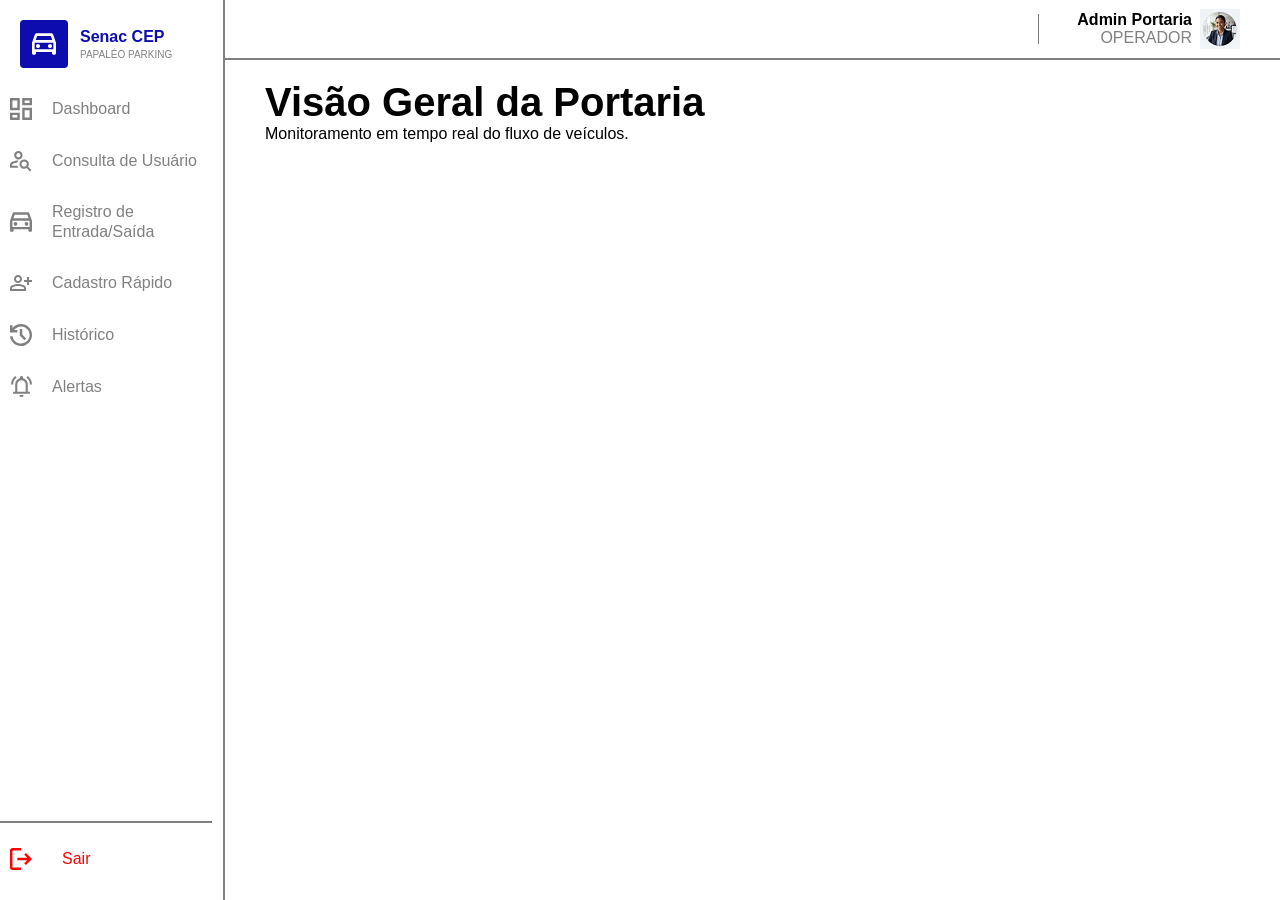
==== commit 941d1327: "okay" ====
--- a/menu.html
+++ b/menu.html
@@ -5,11 +5,9 @@
             <meta name="viewport" content="width=device-width, initial-scale=1.0">
             <title>Estacionamento Senac</title>
             <link rel="stylesheet" href="menu.css">
-            <style>
-                body {
-                font: normal 14px Arial, Verdana, serif;
-            }
-            </style>
+            <link rel="preconnect" href="https://fonts.googleapis.com">
+            <link rel="preconnect" href="https://fonts.gstatic.com" crossorigin>
+            <link href="https://fonts.googleapis.com/css2?family=Jockey+One&display=swap" rel="stylesheet">
         </head>
         <body>
             <header>
--- a/menu.css
+++ b/menu.css
@@ -60,7 +60,7 @@
 .cargo-admin {
   display: flex;
   margin-left: auto;
-  font-size: 13px;
+  color: grey
 }
 
 .barra-vertical-do-administrador {
@@ -68,21 +68,22 @@
   display: flex;
   justify-content: flex-end;
   border-left: 1.5px solid var(--cor-secundario);
+  padding: 15px;
 }
 
 .icon-apresentacao{
   display: inline-flex;
   flex-direction: row;
-  align-items: flex-start;
+  align-items: center;
   gap: 12px;
-  margin-bottom: 25px;
+  margin: 20px;
   width: 100%;
 }
 
 .apresentacao{
   display: flex;
   flex-direction: column;
-  justify-content: flex-start;
+  justify-content: flex-end;
   margin: 0;
   padding: 0;
 }
@@ -90,7 +91,7 @@
 .nome-titulo{
   color: var(--cor-primaria-rgb);
   margin: 0;
-  font-size: 1.5rem;
+  font-size: 1.0rem;
   font-weight: bolder;
   line-height: 1;
   margin: 0;
@@ -100,8 +101,8 @@
 
 .text-subtitule{
   margin: 4px 0 0 0;
-  font-size: 0.8;
-  line-height: 1;
+  font-size:x-small;
+  color: grey;
 }
 
 .balao-icon{
@@ -131,7 +132,7 @@
   left: 0;
   background-color: var(--cor-branca);
   border-right: 2px solid var(--cor-secundario);
-  padding: 20px 0 50px 1%;
+  padding: 0 0 0 0;
   display: flex;
   flex-direction: column;
 }
@@ -140,7 +141,7 @@
   list-style-type: none;
   display: flex;
   flex-direction: column;
-  gap: 20px;
+  gap: 10px;
   line-height: 20px;
   height: 100%;
 }
@@ -150,7 +151,6 @@
   flex-direction: row;
   align-items: center;
   transition: 0.2s;
-  padding: 5px;
   border-radius: 4px;
 }
 
@@ -164,7 +164,7 @@
   align-items: center;
   text-decoration: none;
   color: var(--cor-secundario);
-  padding: 5px;
+  padding: 10px;
   line-height: 20px;
 }
 
